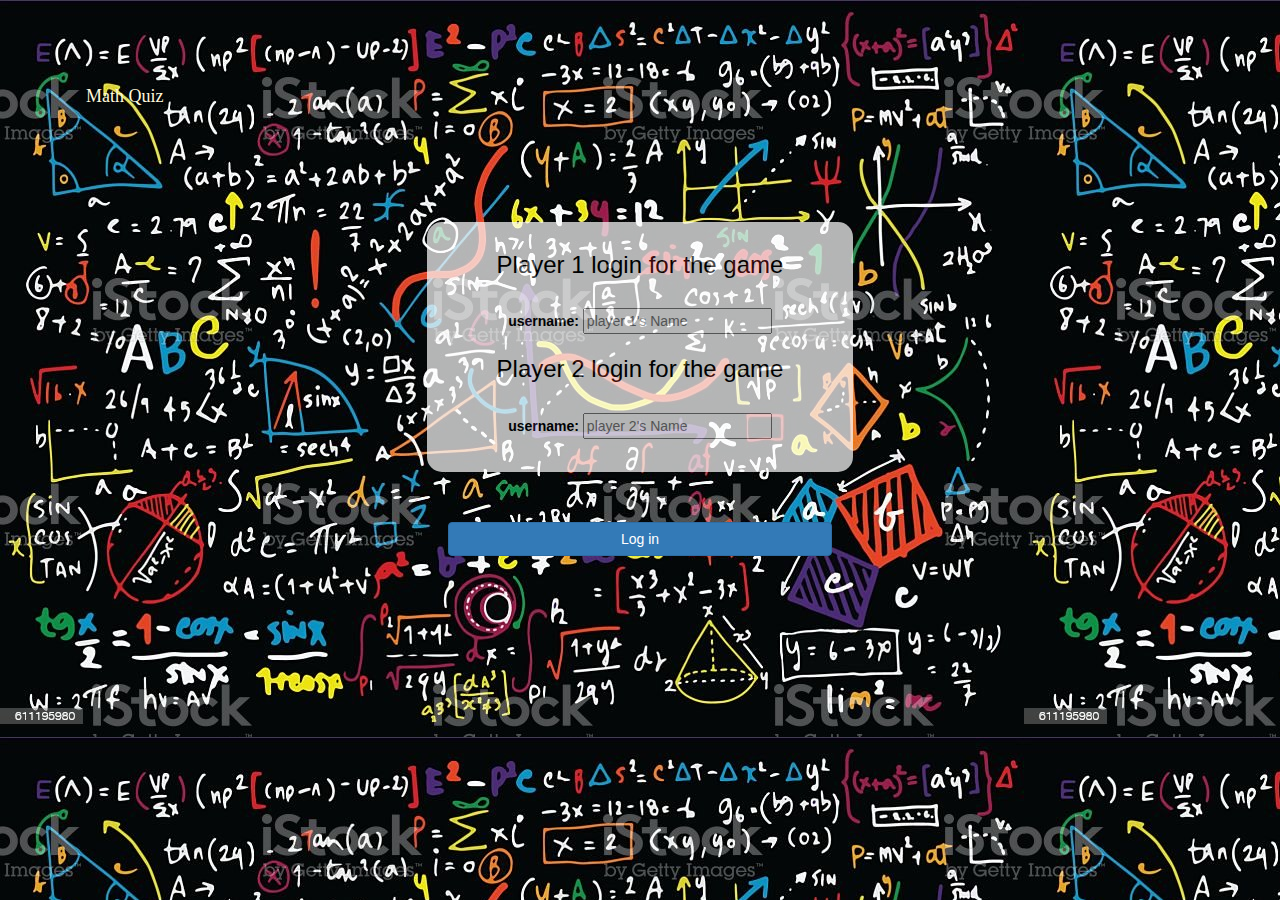
==== index.html @ e782930f "Add files via upload" ====
<!DOCTYPE html>
<html>
<head>
	<title>Guess The Word</title>

<meta name="viewport" content="width=device-width, initial-scale=1">
<link rel="stylesheet" href="https://maxcdn.bootstrapcdn.com/bootstrap/3.4.0/css/bootstrap.min.css">
<script src="https://ajax.googleapis.com/ajax/libs/jquery/3.4.1/jquery.min.js"></script>
<script src="https://maxcdn.bootstrapcdn.com/bootstrap/3.4.0/js/bootstrap.min.js"></script>

<link rel="stylesheet" type="text/css" href="style.css">
<script src="game_login.js"></script>
</head>
<body>
<center>
    <nav class="navbar navbar-expand-sm bg-dark navbar-dark" id="nav">
        <div class="container-fluid">
          <a class="navbar-brand" href="#">Math Quiz</a>
        </div>
      </nav>
    <div class="col-lg-4 col-sm-8 col-xs-12 login_div1">
		<h3 class="lab">Player 1 login for the game</h3>
		<label for="#player1">username:</label>
		<input type="text" id="player_1_name_input" id="player1" class="form-contorl" placeholder="player 1's Name"></input>
		<br>
		<h3 class="lab">Player 2 login for the game</h3>
        <label for="#player2">username:</label>
		<input type="text" id="player_2_name_input" id="player2" class="form-contorl" placeholder="player 2's Name"></input>
    </div>
	<button style="width:30%" class="btn btn-primary" onclick="addUser()">Log in</button>
</center>
</body>
</html>
---- style.css ----
body
{
	background: url(background.jpg);
}
a {
    text-decoration: none;
    color: cornsilk;
    font-family: Cambria, Cochin, Georgia, Times, 'Times New Roman', serif;
}
#nav{
    padding-left: 70px;
    padding-top: 70px;
}
.login_div1{
    background: rgb(255, 255, 255);
        opacity: 0.7;
        color: rgb(0, 0, 0);
		padding: 10px;
		float: none;
        margin-top: 100px;
        margin-bottom: 50px;
		border-radius: 15px;
        height: 250px;
        padding-bottom: 100px;
	}

.lab{
    margin-bottom: 30px;
}
#player1_name , #player2_name
{
	display: inline-block;
	margin-left: 20px;

}
#word
{
	width: 60%;
}
#word_display
{
	letter-spacing: 5px;
}
#output
{
background: white;
border-radius: 10px;
border-top: 10px solid #AA4465;
padding: 10px;
float: none;
text-align: left;
}
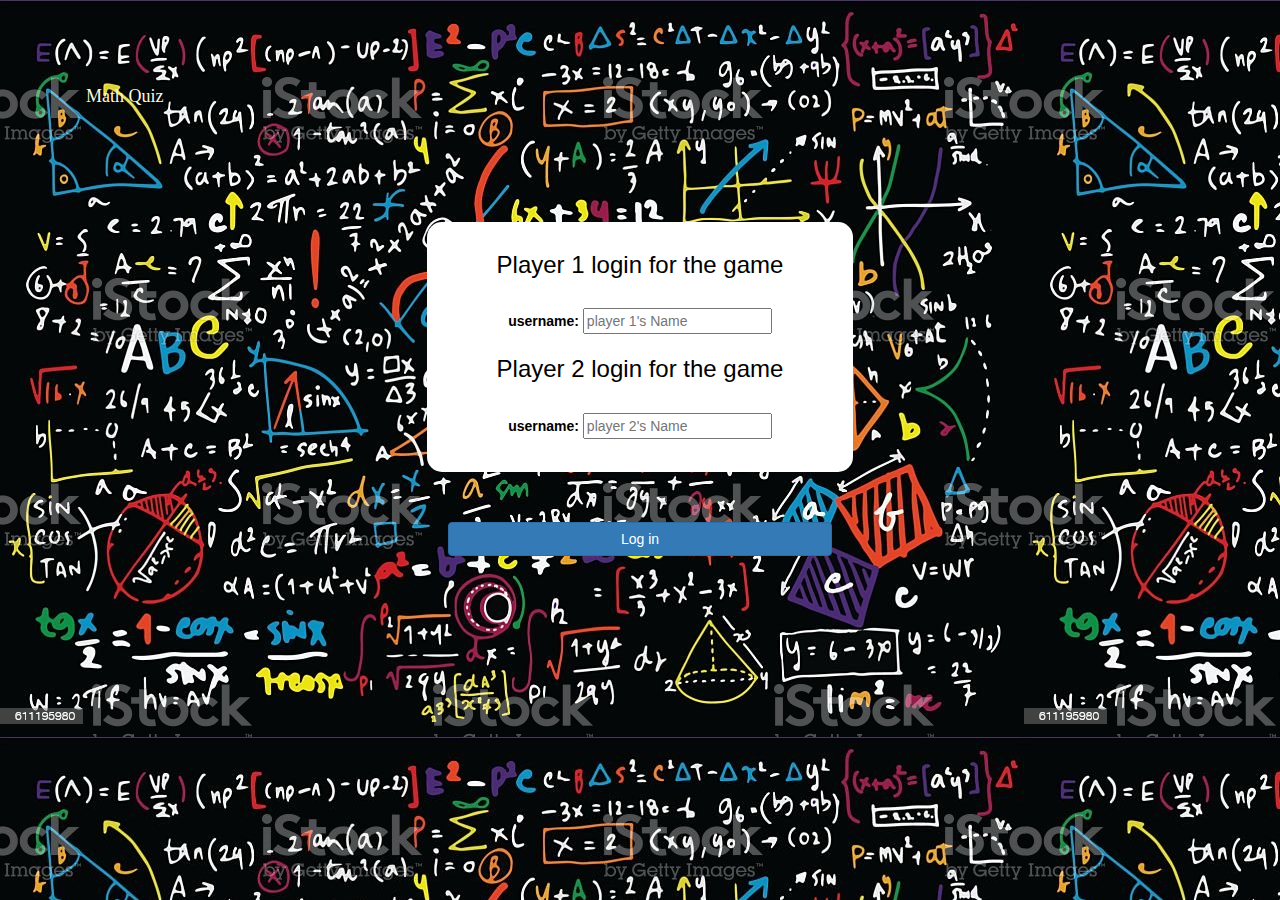
==== commit 079bfa16: "Update index.html" ====
--- a/index.html
+++ b/index.html
@@ -1,7 +1,7 @@
 <!DOCTYPE html>
 <html>
 <head>
-	<title>Guess The Word</title>
+	<title>Math Quiz</title>
 
 <meta name="viewport" content="width=device-width, initial-scale=1">
 <link rel="stylesheet" href="https://maxcdn.bootstrapcdn.com/bootstrap/3.4.0/css/bootstrap.min.css">
@@ -21,13 +21,13 @@
     <div class="col-lg-4 col-sm-8 col-xs-12 login_div1">
 		<h3 class="lab">Player 1 login for the game</h3>
 		<label for="#player1">username:</label>
-		<input type="text" id="player_1_name_input" id="player1" class="form-contorl" placeholder="player 1's Name"></input>
+		<input type="text" id="player1_name_input" id="player1" class="form-contorl" placeholder="player 1's Name"></input>
 		<br>
 		<h3 class="lab">Player 2 login for the game</h3>
         <label for="#player2">username:</label>
-		<input type="text" id="player_2_name_input" id="player2" class="form-contorl" placeholder="player 2's Name"></input>
+		<input type="text" id="player2_name_input" id="player2" class="form-contorl" placeholder="player 2's Name"></input>
     </div>
-	<button style="width:30%" class="btn btn-primary" onclick="addUser()">Log in</button>
+	<button style="width:30%" class="btn btn-primary" onclick="adduser()">Log in</button>
 </center>
 </body>
-</html>+</html>
--- a/style.css
+++ b/style.css
@@ -13,7 +13,7 @@
 }
 .login_div1{
     background: rgb(255, 255, 255);
-        opacity: 0.7;
+        opacity: 1;
         color: rgb(0, 0, 0);
 		padding: 10px;
 		float: none;
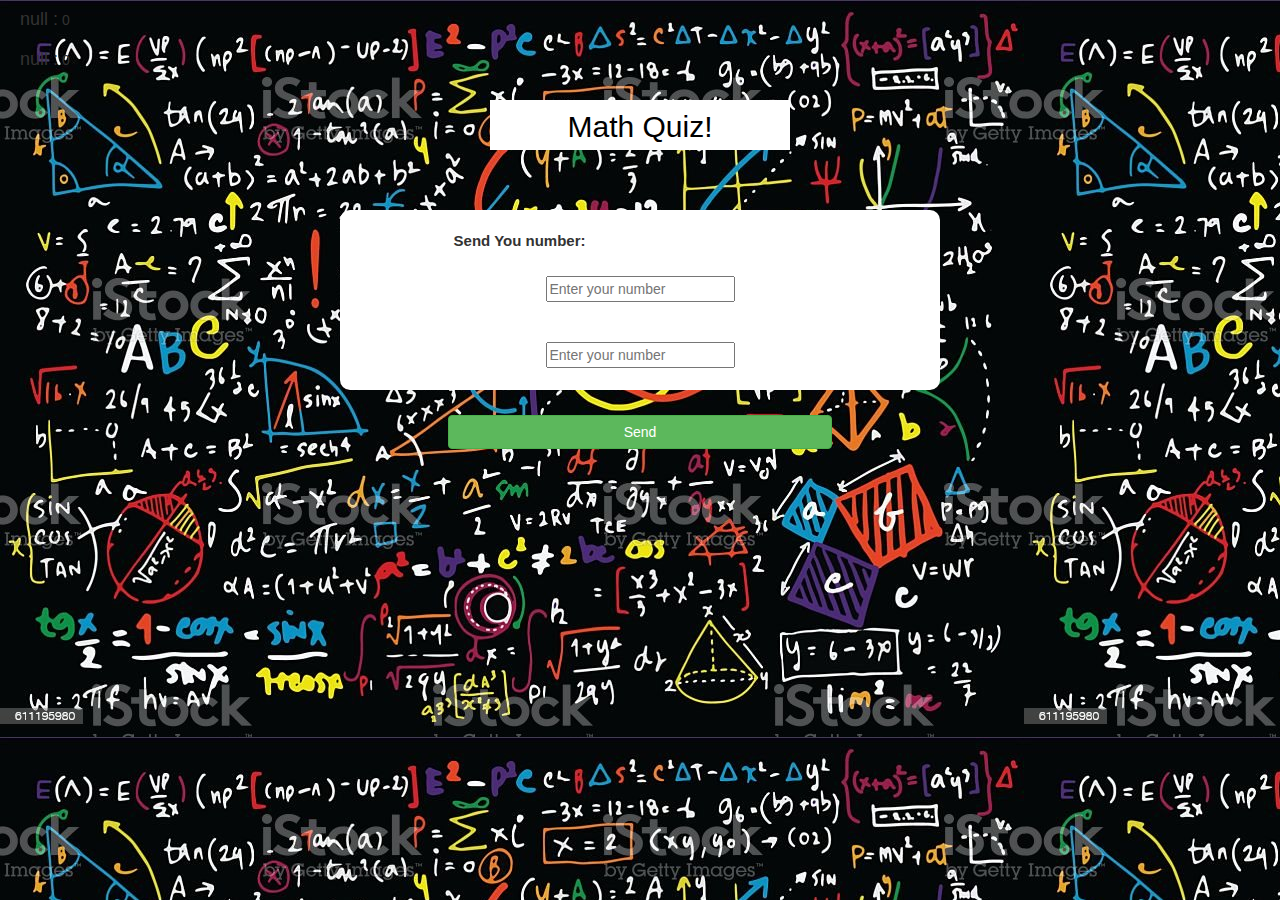
==== commit 67ee3f52: "Update index.html" ====
--- a/index.html
+++ b/index.html
@@ -1,4 +1,17 @@
 <!DOCTYPE html>
+<html lang="en">
+    <head>
+        <title>Math Quiz</title>
+    
+    <meta name="viewport" content="width=device-width, initial-scale=1">
+    <link rel="stylesheet" href="https://maxcdn.bootstrapcdn.com/bootstrap/3.4.0/css/bootstrap.min.css">
+    <script src="https://ajax.googleapis.com/ajax/libs/jquery/3.4.1/jquery.min.js"></script>
+    <script src="https://maxcdn.bootstrapcdn.com/bootstrap/3.4.0/js/bootstrap.min.js"></script>
+    <link rel="stylesheet" type="text/css" href="style.css">
+    <script src="app.js"></script>
+    </head>
+<body>
+    <!DOCTYPE html>
 <html>
 <head>
 	<title>Math Quiz</title>
@@ -8,26 +21,35 @@
 <script src="https://ajax.googleapis.com/ajax/libs/jquery/3.4.1/jquery.min.js"></script>
 <script src="https://maxcdn.bootstrapcdn.com/bootstrap/3.4.0/js/bootstrap.min.js"></script>
 
-<link rel="stylesheet" type="text/css" href="style.css">
-<script src="game_login.js"></script>
+<link rel="stylesheet" type="text/css" href="game.css">
 </head>
 <body>
-<center>
-    <nav class="navbar navbar-expand-sm bg-dark navbar-dark" id="nav">
-        <div class="container-fluid">
-          <a class="navbar-brand" href="#">Math Quiz</a>
-        </div>
-      </nav>
-    <div class="col-lg-4 col-sm-8 col-xs-12 login_div1">
-		<h3 class="lab">Player 1 login for the game</h3>
-		<label for="#player1">username:</label>
-		<input type="text" id="player1_name_input" id="player1" class="form-contorl" placeholder="player 1's Name"></input>
+	
+        <h4 id="player1_name">null : </h4><span id="player1_score"> 0</span>
+        <br>
+        <h4 id="player2_name">null :</h4><span id="player2_score"> 0</span>
+        <center>
+            <div class="container"></div>
+		<h2 style="color: black; background-color: white; width: 300px; height: 50px; padding-top: 10px;">Math Quiz!</h2>
+		<h3 id="player_question"></h3>
+		<h3 id="player_question"></h3>
 		<br>
-		<h3 class="lab">Player 2 login for the game</h3>
-        <label for="#player2">username:</label>
-		<input type="text" id="player2_name_input" id="player2" class="form-contorl" placeholder="player 2's Name"></input>
+		<br>
+        <div id="container">
+		<label style="font-size: 15px;">Send You number: <b style="color: white">try putting number greater than 5 </b></label>
+        <br>
+		<input type="text" class="word" class="form-control" placeholder="Enter your number">
+        <br>
+        <input type="text" class="word" class="form-control" placeholder="Enter your number">
+		<br>
     </div>
-	<button style="width:30%" class="btn btn-primary" onclick="adduser()">Log in</button>
-</center>
+		<button id="send" onclick="send()" class="btn btn-success" style="width:30%;"> Send </button>
+    
+	</center>
+</div>
+
+<script src="app.js"></script>
 </body>
 </html>
+</body>
+</html>
--- a/style.css
+++ b/style.css
@@ -50,3 +50,16 @@
 float: none;
 text-align: left;
 }
+#container{
+    background-color: white;
+    height: 180px;
+    width: 600px;
+    border-radius: 10px;
+    padding: 20px;
+}
+.word{
+    margin: 20px;
+}
+#send{
+    margin: 25px;
+}
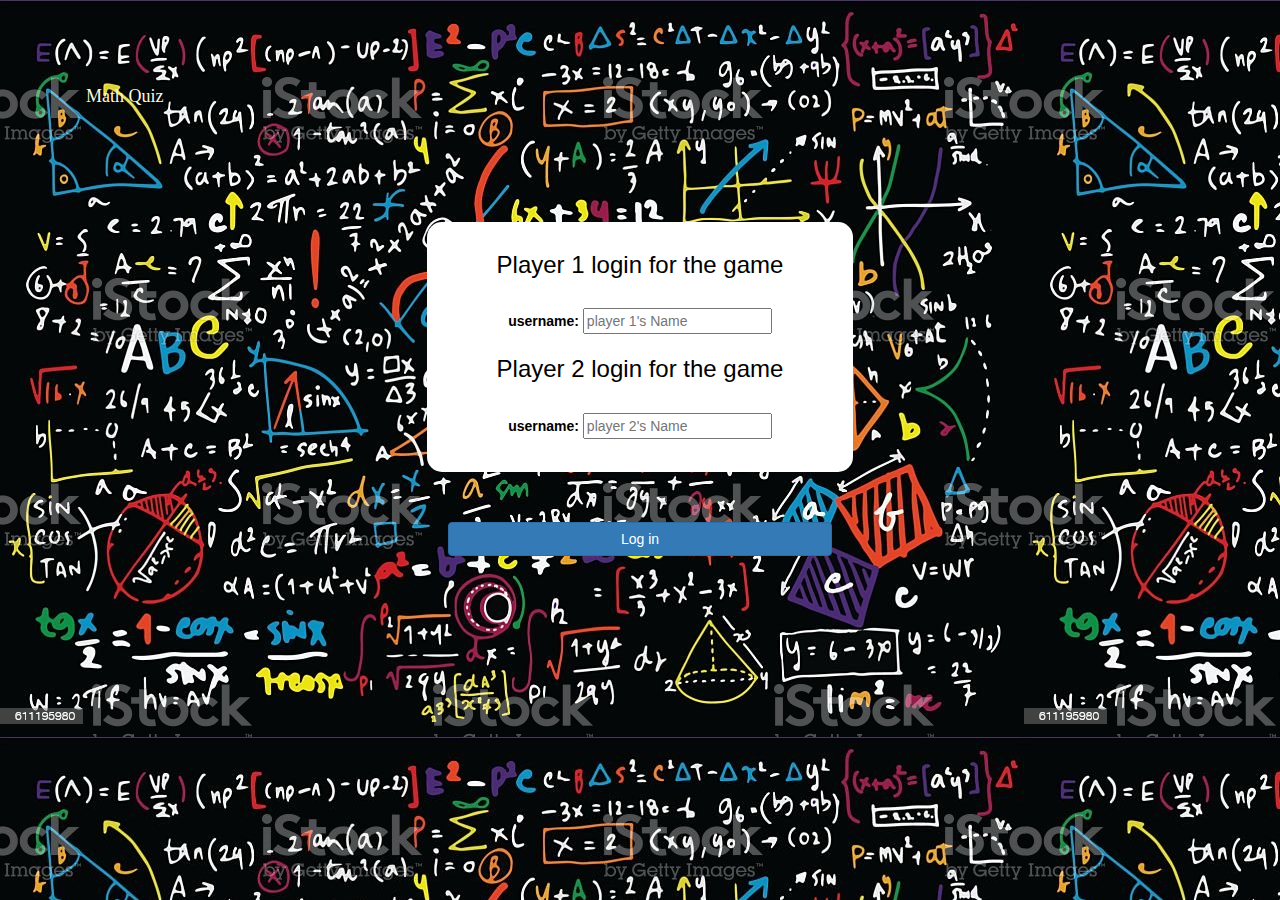
==== commit 8e0b663f: "Add files via upload" ====
--- a/index.html
+++ b/index.html
@@ -1,17 +1,4 @@
 <!DOCTYPE html>
-<html lang="en">
-    <head>
-        <title>Math Quiz</title>
-    
-    <meta name="viewport" content="width=device-width, initial-scale=1">
-    <link rel="stylesheet" href="https://maxcdn.bootstrapcdn.com/bootstrap/3.4.0/css/bootstrap.min.css">
-    <script src="https://ajax.googleapis.com/ajax/libs/jquery/3.4.1/jquery.min.js"></script>
-    <script src="https://maxcdn.bootstrapcdn.com/bootstrap/3.4.0/js/bootstrap.min.js"></script>
-    <link rel="stylesheet" type="text/css" href="style.css">
-    <script src="app.js"></script>
-    </head>
-<body>
-    <!DOCTYPE html>
 <html>
 <head>
 	<title>Math Quiz</title>
@@ -21,35 +8,26 @@
 <script src="https://ajax.googleapis.com/ajax/libs/jquery/3.4.1/jquery.min.js"></script>
 <script src="https://maxcdn.bootstrapcdn.com/bootstrap/3.4.0/js/bootstrap.min.js"></script>
 
-<link rel="stylesheet" type="text/css" href="game.css">
+<link rel="stylesheet" type="text/css" href="style.css">
+<script src="game_login.js"></script>
 </head>
 <body>
-	
-        <h4 id="player1_name">null : </h4><span id="player1_score"> 0</span>
-        <br>
-        <h4 id="player2_name">null :</h4><span id="player2_score"> 0</span>
-        <center>
-            <div class="container"></div>
-		<h2 style="color: black; background-color: white; width: 300px; height: 50px; padding-top: 10px;">Math Quiz!</h2>
-		<h3 id="player_question"></h3>
-		<h3 id="player_question"></h3>
+<center>
+    <nav class="navbar navbar-expand-sm bg-dark navbar-dark" id="nav">
+        <div class="container-fluid">
+          <a class="navbar-brand" href="#">Math Quiz</a>
+        </div>
+      </nav>
+    <div class="col-lg-4 col-sm-8 col-xs-12 login_div1">
+		<h3 class="lab">Player 1 login for the game</h3>
+		<label for="#player1">username:</label>
+		<input type="text" id="player1_name_input" id="player1" class="form-contorl" placeholder="player 1's Name"></input>
 		<br>
-		<br>
-        <div id="container">
-		<label style="font-size: 15px;">Send You number: <b style="color: white">try putting number greater than 5 </b></label>
-        <br>
-		<input type="text" class="word" class="form-control" placeholder="Enter your number">
-        <br>
-        <input type="text" class="word" class="form-control" placeholder="Enter your number">
-		<br>
+		<h3 class="lab">Player 2 login for the game</h3>
+        <label for="#player2">username:</label>
+		<input type="text" id="player2_name_input" id="player2" class="form-contorl" placeholder="player 2's Name"></input>
     </div>
-		<button id="send" onclick="send()" class="btn btn-success" style="width:30%;"> Send </button>
-    
-	</center>
-</div>
-
-<script src="app.js"></script>
+	<button style="width:30%" class="btn btn-primary" onclick="adduser()">Log in</button>
+</center>
 </body>
-</html>
-</body>
-</html>
+</html>--- a/style.css
+++ b/style.css
@@ -32,34 +32,4 @@
 	display: inline-block;
 	margin-left: 20px;
 
-}
-#word
-{
-	width: 60%;
-}
-#word_display
-{
-	letter-spacing: 5px;
-}
-#output
-{
-background: white;
-border-radius: 10px;
-border-top: 10px solid #AA4465;
-padding: 10px;
-float: none;
-text-align: left;
-}
-#container{
-    background-color: white;
-    height: 180px;
-    width: 600px;
-    border-radius: 10px;
-    padding: 20px;
-}
-.word{
-    margin: 20px;
-}
-#send{
-    margin: 25px;
-}
+}